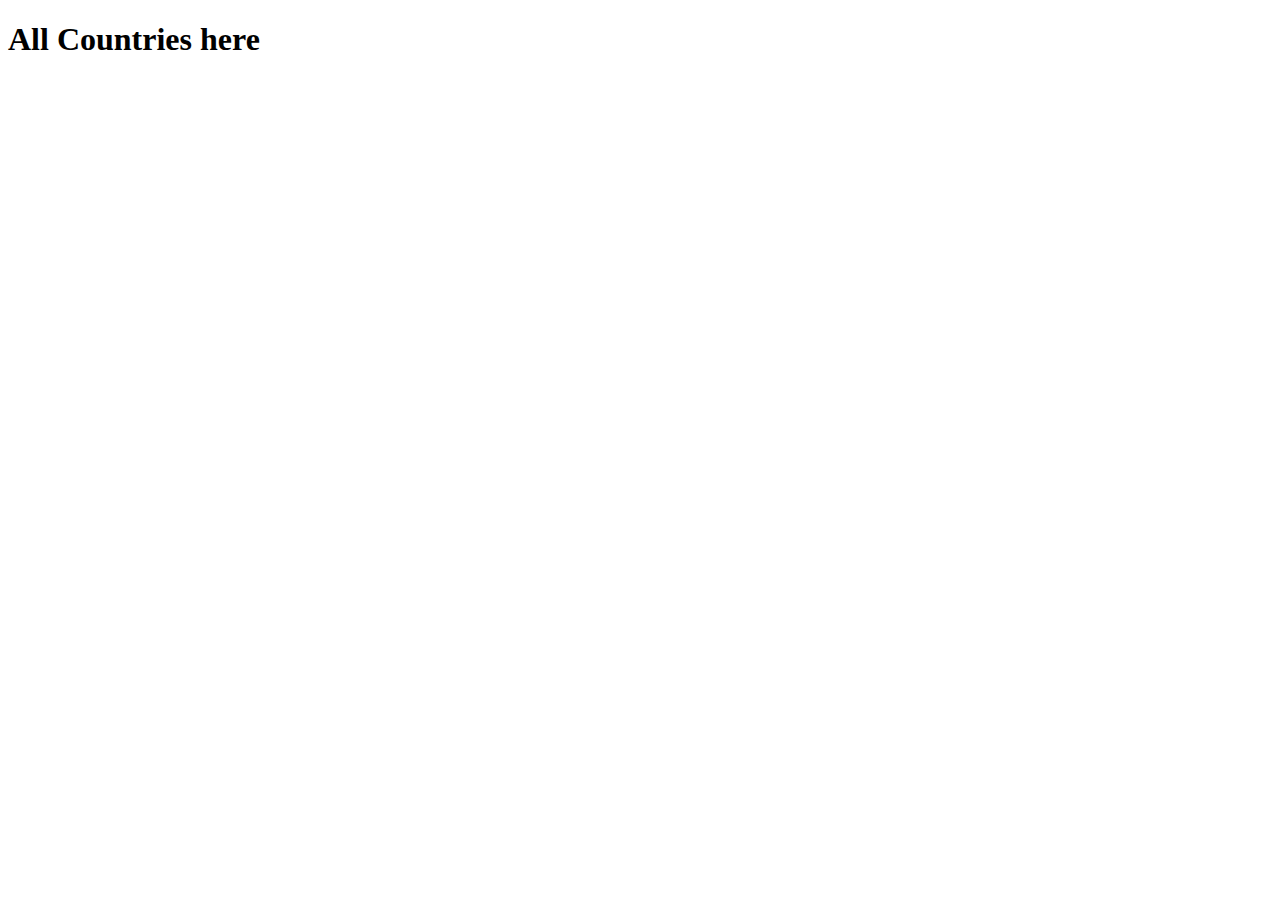
==== Country.html @ 6cb06bcd "countru api practice" ====
<!DOCTYPE html>
<html lang="en">
<head>
    <meta charset="UTF-8">
    <meta http-equiv="X-UA-Compatible" content="IE=edge">
    <meta name="viewport" content="width=device-width, initial-scale=1.0">
    <title>Country</title>
</head>
<body>
    
    <header>
        <h1>All  Countries here</h1>

         <div class="country">


         </div>

    </header>

    <script src="Country.js"></script>
</body>
</html>
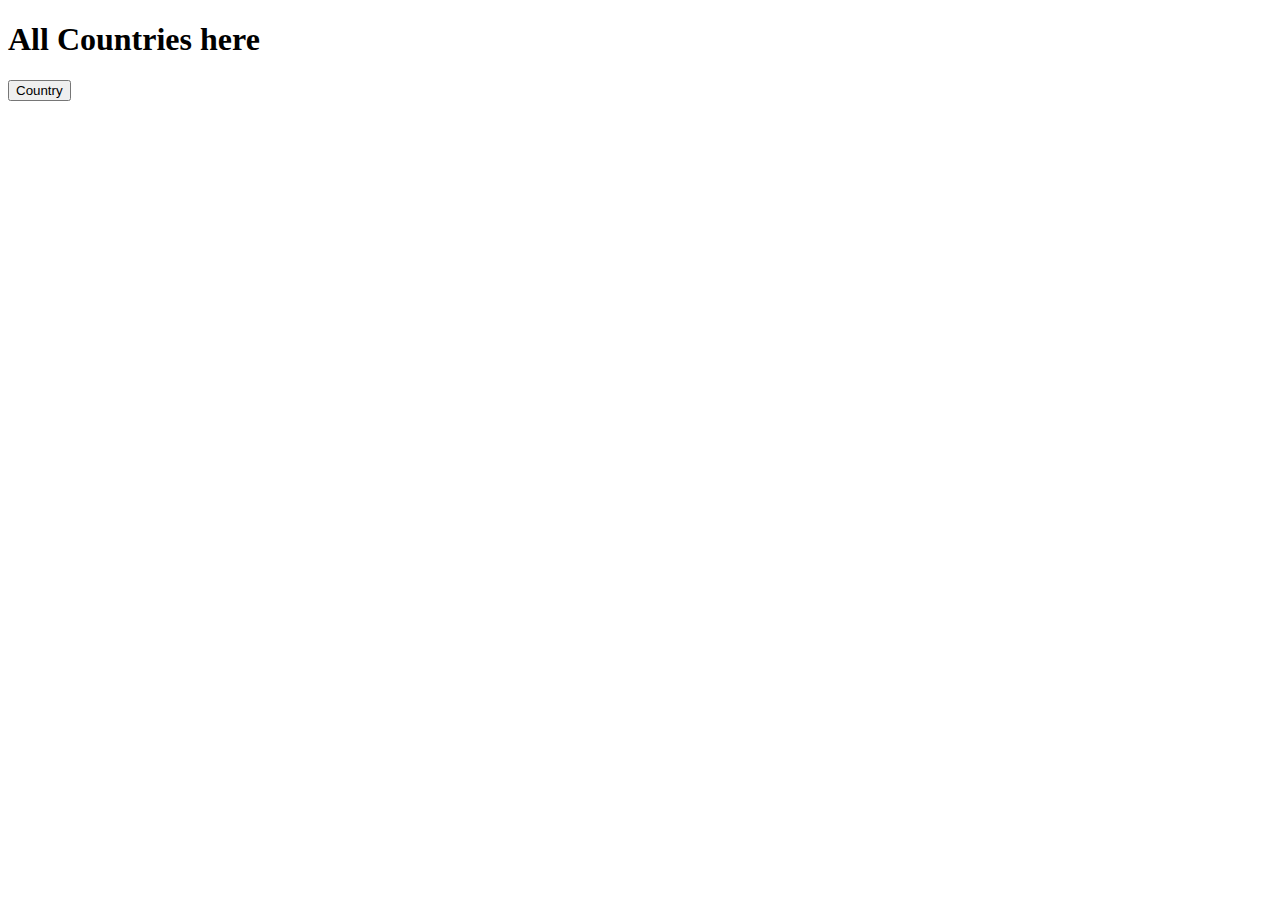
==== commit 652db125: "flag added" ====
--- a/Country.html
+++ b/Country.html
@@ -5,16 +5,25 @@
     <meta http-equiv="X-UA-Compatible" content="IE=edge">
     <meta name="viewport" content="width=device-width, initial-scale=1.0">
     <title>Country</title>
+    <link rel="stylesheet" href="style.css">
 </head>
 <body>
     
-    <header>
+    <header> 
         <h1>All  Countries here</h1>
 
-         <div class="country">
+
+        <div id="details">
+                 
 
 
+        </div>
+         <div id="country">
+             
+
          </div>
+
+         <button onclick='loadCoutry()'>Country </button>
 
     </header>
 
